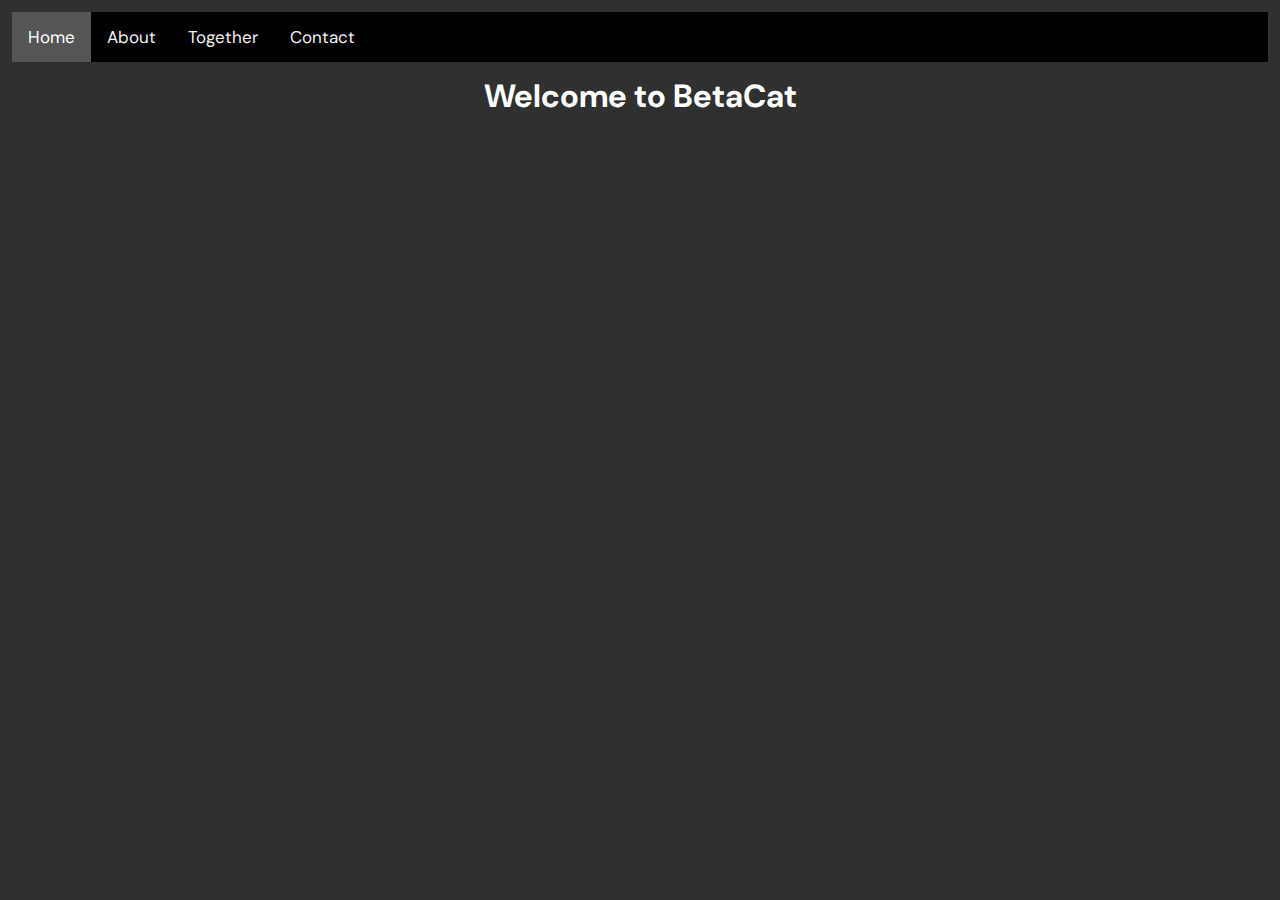
==== index.html @ e3a6175f "Initial commit" ====
<!DOCTYPE html>
<html>

<head>
  <meta charset="utf-8">
  <meta name="viewport" content="width=device-width">
  <title>BetaCat</title>
  <link href="styles/index.css" rel="stylesheet" type="text/css" />
  <link href="styles/base-style.css" rel="stylesheet" type="text/css" />
  <link rel="icon" type="image/x-icon" href="favicon.png">
  <link rel="stylesheet" href="https://fonts.googleapis.com/css?family=DM Sans&effect=neon|outline|emboss|shadow-multiple">
  <script src="javascript/index.js" defer></script>
  <script src="javascript/base-js.js" defer></script>
</head>

<body>
  <div class="topnav" id="myTopnav">
  <a class="active" href="./">Home</a>
  <a href="about.html">About</a>
  <a href="together_game.html">Together</a>
  <a href="contact.html">Contact</a>
  <a href="javascript:void(0);" class="icon" onclick="myFunction()">
    <i class="fa fa-bars">☰</i>
  </a>
</div>
  <h1 id="title">Welcome to BetaCat</h1>
</body>

</html>
---- styles/base-style.css ----
/* Basic website looks */
html, body {
  background-color: #303030;
  color: white;
  font-family: "DM Sans";
  margin: 10px;
}

#title {
  text-align: center;
}

/* Add a navigation bar */
.topnav {
  background-color: black;
  overflow: hidden;
  margin: -8px;
}

.topnav a {
  float: left;
  color: #f2f2f2;
  text-align: center;
  padding: 14px 16px;
  text-decoration: none;
  font-size: 17px;
}

.topnav a:hover {
  background-color: #777;
  color: black;
}

.topnav a.active {
  background-color: #555;
  color: white;
}

.topnav .icon {
  display: none;
}



@media screen and (max-width: 600px) {
  .topnav a:not(:first-child) {display: none;}
  .topnav a.icon {
    float: right;
    display: block;
  }
}


@media screen and (max-width: 600px) {
  .topnav.responsive {position: relative;}
  .topnav.responsive a.icon {
    position: absolute;
    right: 0;
    top: 0;
  }
  .topnav.responsive a {
    float: none;
    display: block;
    text-align: left;
  }
}
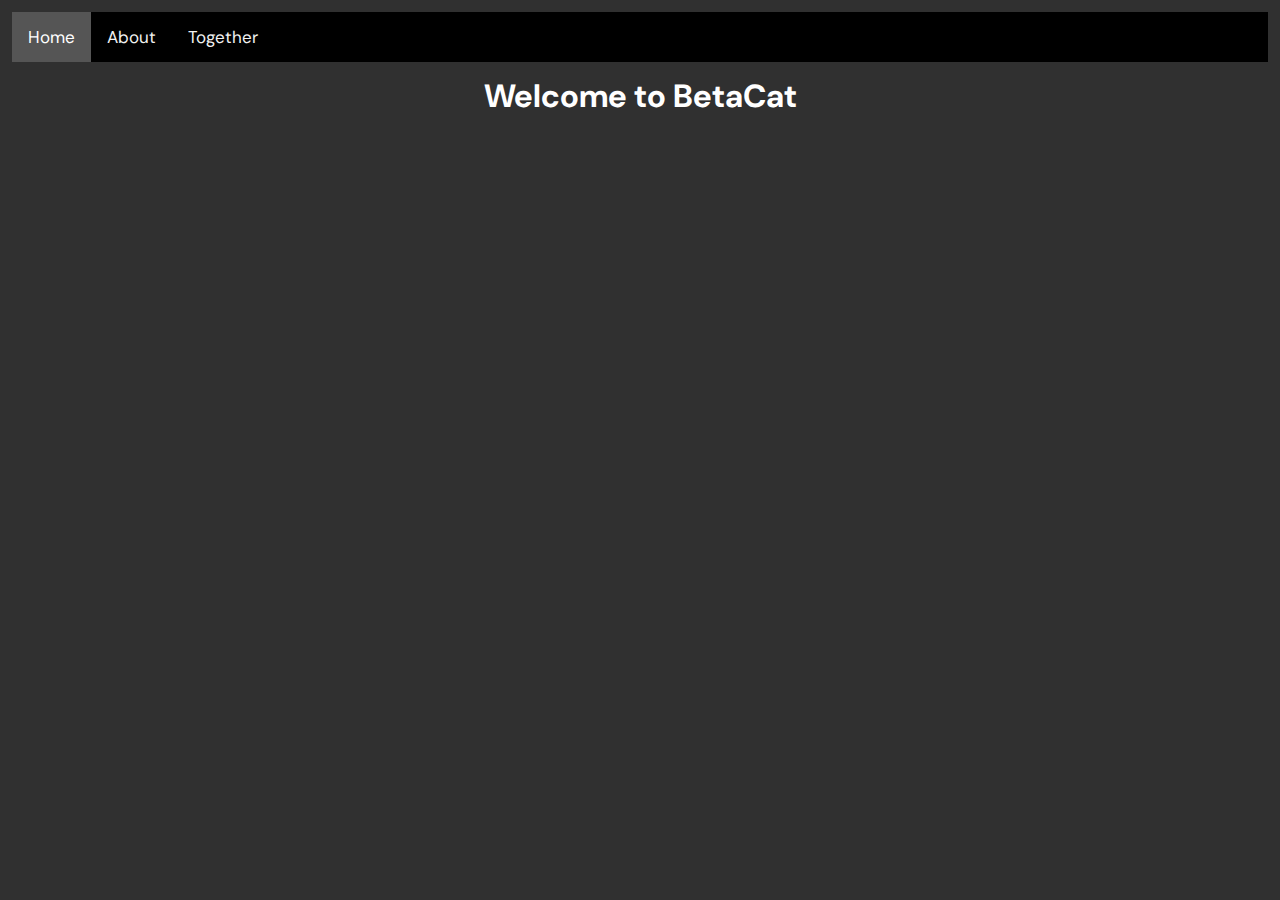
==== commit 63dbd345: "yes" ====
--- a/index.html
+++ b/index.html
@@ -18,7 +18,7 @@
   <a class="active" href="./">Home</a>
   <a href="about.html">About</a>
   <a href="together_game.html">Together</a>
-  <a href="contact.html">Contact</a>
+  <!--<a href="contact.html">Contact</a>-->
   <a href="javascript:void(0);" class="icon" onclick="myFunction()">
     <i class="fa fa-bars">☰</i>
   </a>
--- a/styles/base-style.css
+++ b/styles/base-style.css
@@ -29,6 +29,7 @@
 .topnav a:hover {
   background-color: #777;
   color: black;
+  border: 3px black;
 }
 
 .topnav a.active {
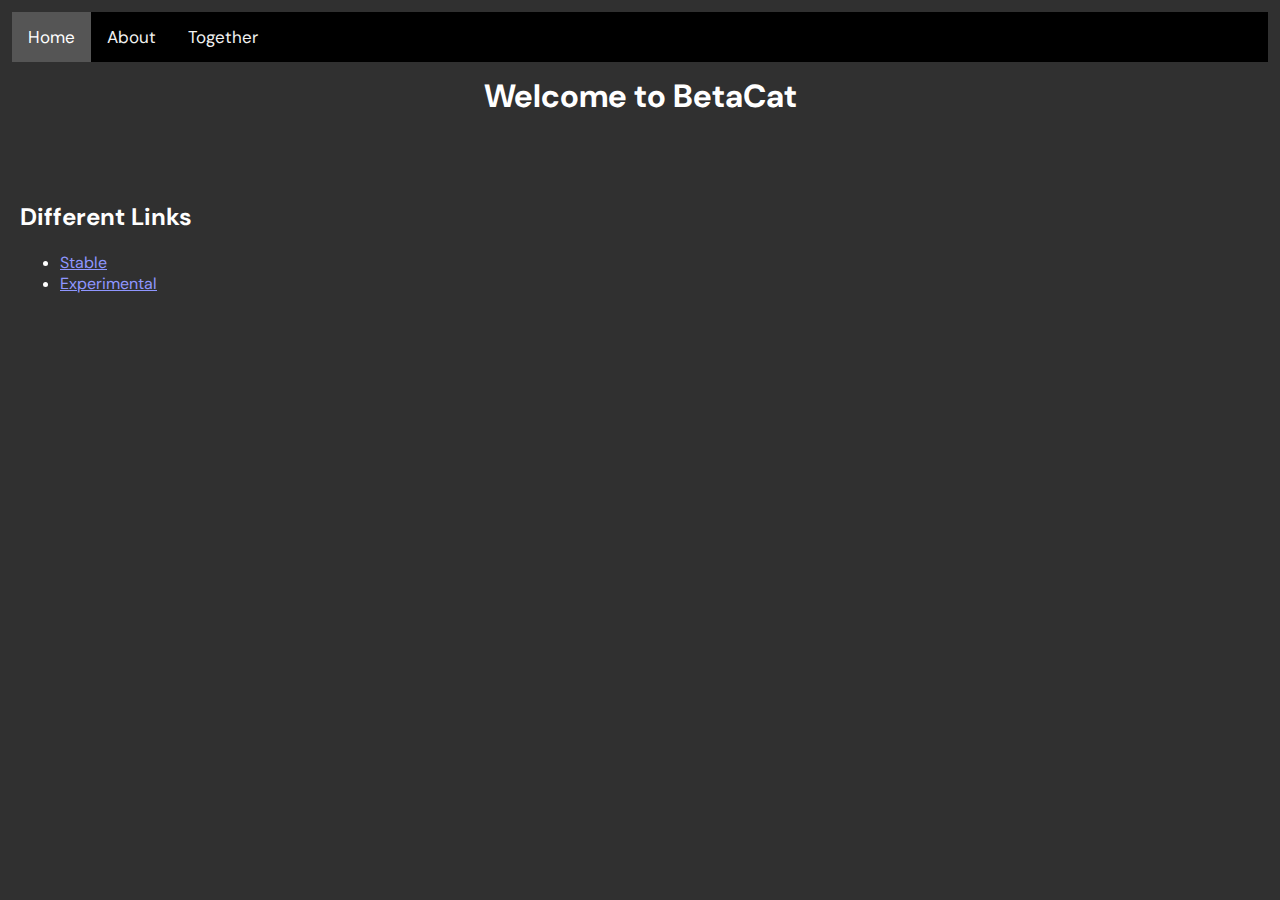
==== commit 5ce12552: "Check README.md for update logs" ====
--- a/index.html
+++ b/index.html
@@ -24,6 +24,12 @@
   </a>
 </div>
   <h1 id="title">Welcome to BetaCat</h1>
+  <br><br>
+  <h2>Different Links</h2>
+  <ul>
+    <li><a class="link" href="https://minystreem56.github.io/BetaCatWebsite/">Stable</a></li>
+    <li><a class="link" href="https://betacat.ian-codes.repl.co/">Experimental</a></li>
+  </ul>
 </body>
 
 </html>
--- a/styles/base-style.css
+++ b/styles/base-style.css
@@ -65,3 +65,7 @@
     text-align: left;
   }
 }
+
+.link {
+  color: #8f96ff;
+}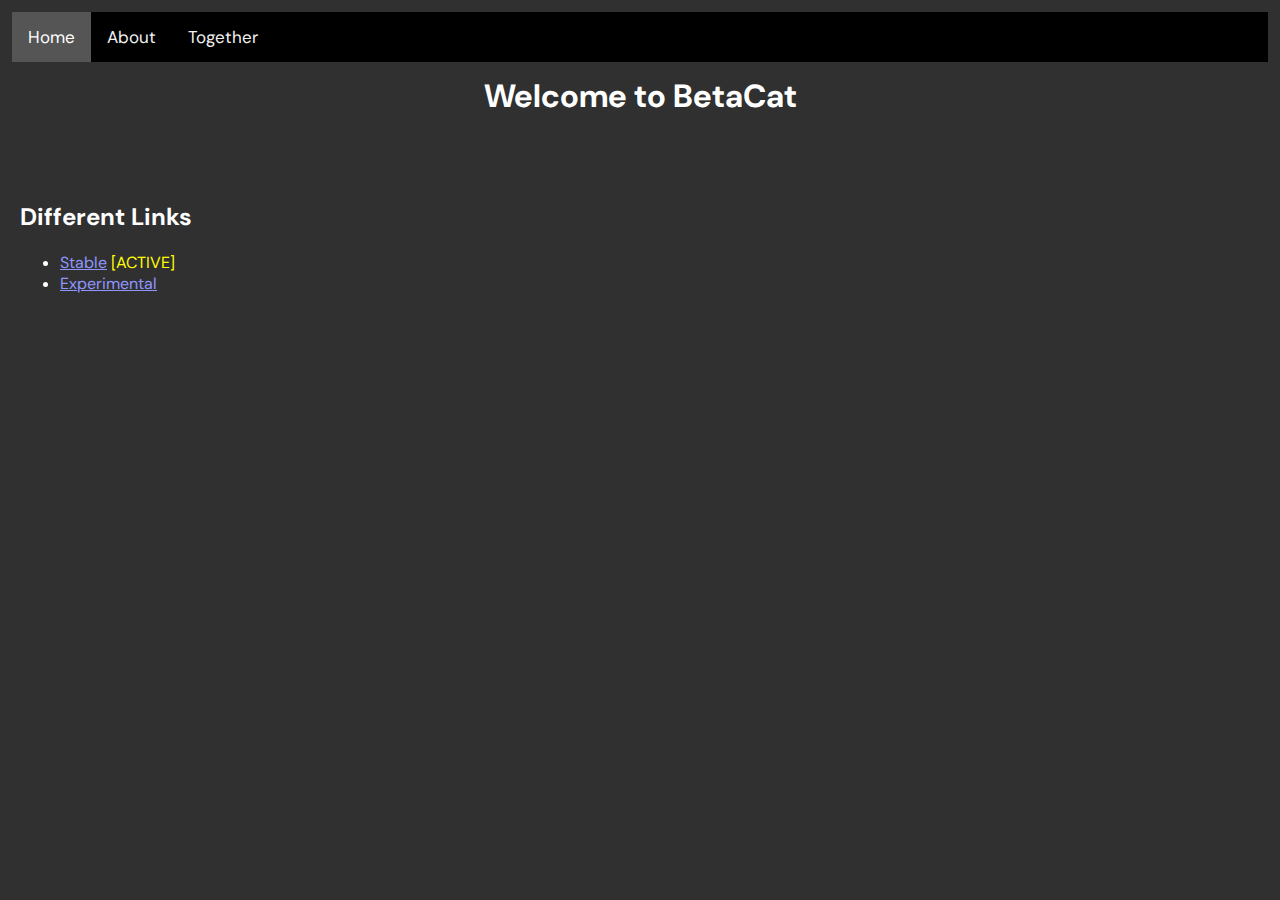
==== commit c2c491db: "Check README.md for update logs" ====
--- a/index.html
+++ b/index.html
@@ -27,7 +27,7 @@
   <br><br>
   <h2>Different Links</h2>
   <ul>
-    <li><a class="link" href="https://minystreem56.github.io/BetaCatWebsite/">Stable</a></li>
+    <li><a class="link" href="https://minystreem56.github.io/BetaCatWebsite/">Stable</a> <span class="switcher-active">[ACTIVE]</span></li>
     <li><a class="link" href="https://betacat.ian-codes.repl.co/">Experimental</a></li>
   </ul>
 </body>
--- a/styles/index.css
+++ b/styles/index.css
@@ -0,0 +1,3 @@
+.switcher-active {
+  color: yellow;
+}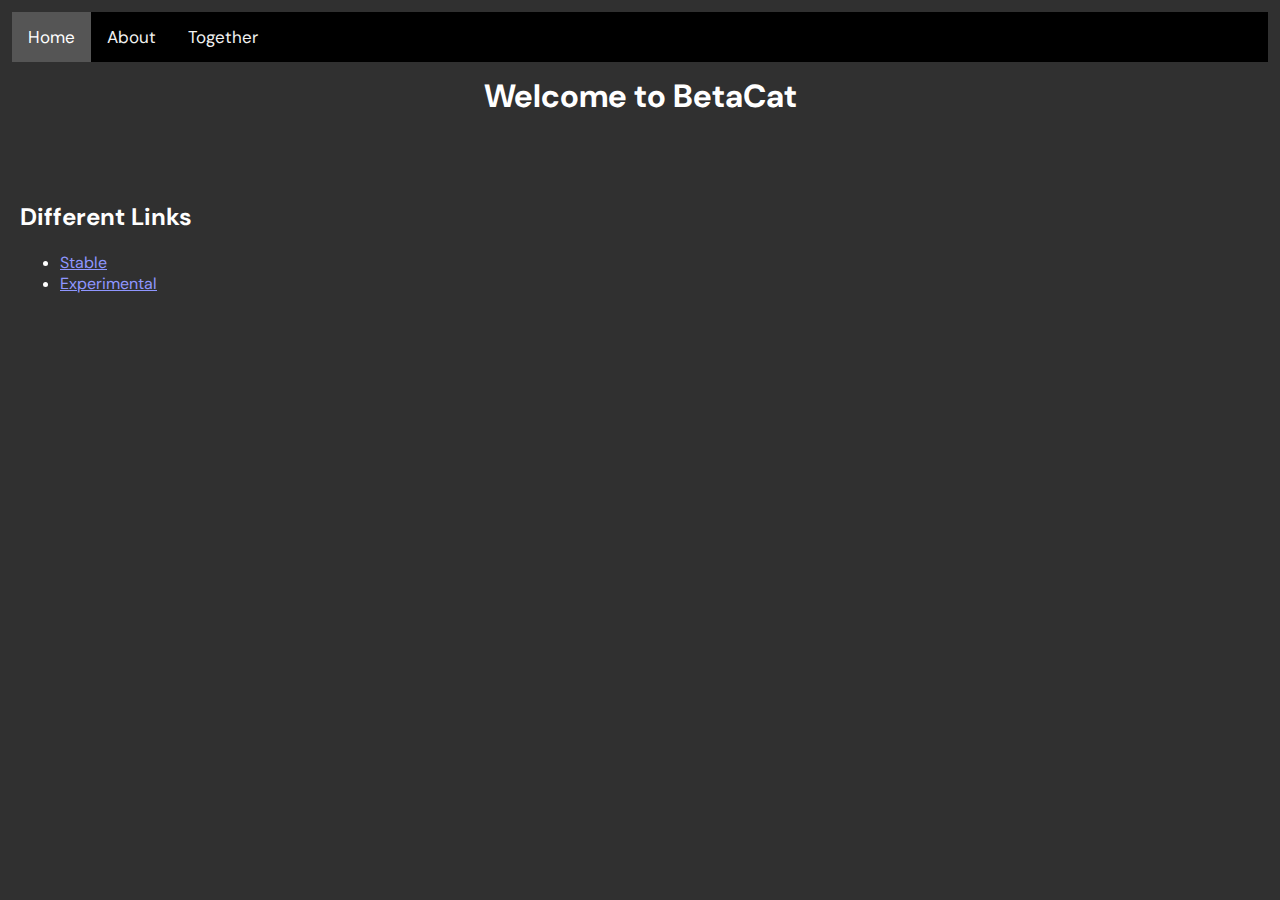
==== commit a6bd0590: "Check README.md for update logs" ====
--- a/index.html
+++ b/index.html
@@ -5,19 +5,19 @@
   <meta charset="utf-8">
   <meta name="viewport" content="width=device-width">
   <title>BetaCat</title>
-  <link href="styles/index.css" rel="stylesheet" type="text/css" />
-  <link href="styles/base-style.css" rel="stylesheet" type="text/css" />
+  <link href="assets/styles/index.css" rel="stylesheet" type="text/css" />
+  <link href="assets/styles/base-style.css" rel="stylesheet" type="text/css" />
   <link rel="icon" type="image/x-icon" href="favicon.png">
   <link rel="stylesheet" href="https://fonts.googleapis.com/css?family=DM Sans&effect=neon|outline|emboss|shadow-multiple">
-  <script src="javascript/index.js" defer></script>
-  <script src="javascript/base-js.js" defer></script>
+  <script src="assets/javascript/index.js" defer></script>
+  <script src="assets/javascript/base-js.js" defer></script>
 </head>
 
 <body>
   <div class="topnav" id="myTopnav">
   <a class="active" href="./">Home</a>
-  <a href="about.html">About</a>
-  <a href="together_game.html">Together</a>
+  <a href="about">About</a>
+  <a href="together">Together</a>
   <!--<a href="contact.html">Contact</a>-->
   <a href="javascript:void(0);" class="icon" onclick="myFunction()">
     <i class="fa fa-bars">☰</i>
@@ -27,8 +27,8 @@
   <br><br>
   <h2>Different Links</h2>
   <ul>
-    <li><a class="link" href="https://minystreem56.github.io/BetaCatWebsite/">Stable</a> <span class="switcher-active">[ACTIVE]</span></li>
-    <li><a class="link" href="https://betacat.ian-codes.repl.co/">Experimental</a></li>
+    <li><a class="link" href="https://minystreem56.github.io/BetaCatWebsite/">Stable</a> <span class="switcher-active" id="sa-stable">[ACTIVE]</span></li>
+    <li><a class="link" href="https://betacat.ian-codes.repl.co/">Experimental</a> <span class="switcher-active" id="sa-experimental">[ACTIVE]</span></li>
   </ul>
 </body>
 
--- a/assets/styles/index.css
+++ b/assets/styles/index.css
@@ -0,0 +1,3 @@
+.switcher-active {
+  color: yellow;
+}--- a/assets/styles/base-style.css
+++ b/assets/styles/base-style.css
@@ -0,0 +1,71 @@
+/* Basic website looks */
+html, body {
+  background-color: #303030;
+  color: white;
+  font-family: "DM Sans";
+  margin: 10px;
+}
+
+#title {
+  text-align: center;
+}
+
+/* Add a navigation bar */
+.topnav {
+  background-color: black;
+  overflow: hidden;
+  margin: -8px;
+}
+
+.topnav a {
+  float: left;
+  color: #f2f2f2;
+  text-align: center;
+  padding: 14px 16px;
+  text-decoration: none;
+  font-size: 17px;
+}
+
+.topnav a:hover {
+  background-color: #777;
+  color: black;
+  border: 3px black;
+}
+
+.topnav a.active {
+  background-color: #555;
+  color: white;
+}
+
+.topnav .icon {
+  display: none;
+}
+
+
+
+@media screen and (max-width: 600px) {
+  .topnav a:not(:first-child) {display: none;}
+  .topnav a.icon {
+    float: right;
+    display: block;
+  }
+}
+
+
+@media screen and (max-width: 600px) {
+  .topnav.responsive {position: relative;}
+  .topnav.responsive a.icon {
+    position: absolute;
+    right: 0;
+    top: 0;
+  }
+  .topnav.responsive a {
+    float: none;
+    display: block;
+    text-align: left;
+  }
+}
+
+.link {
+  color: #8f96ff;
+}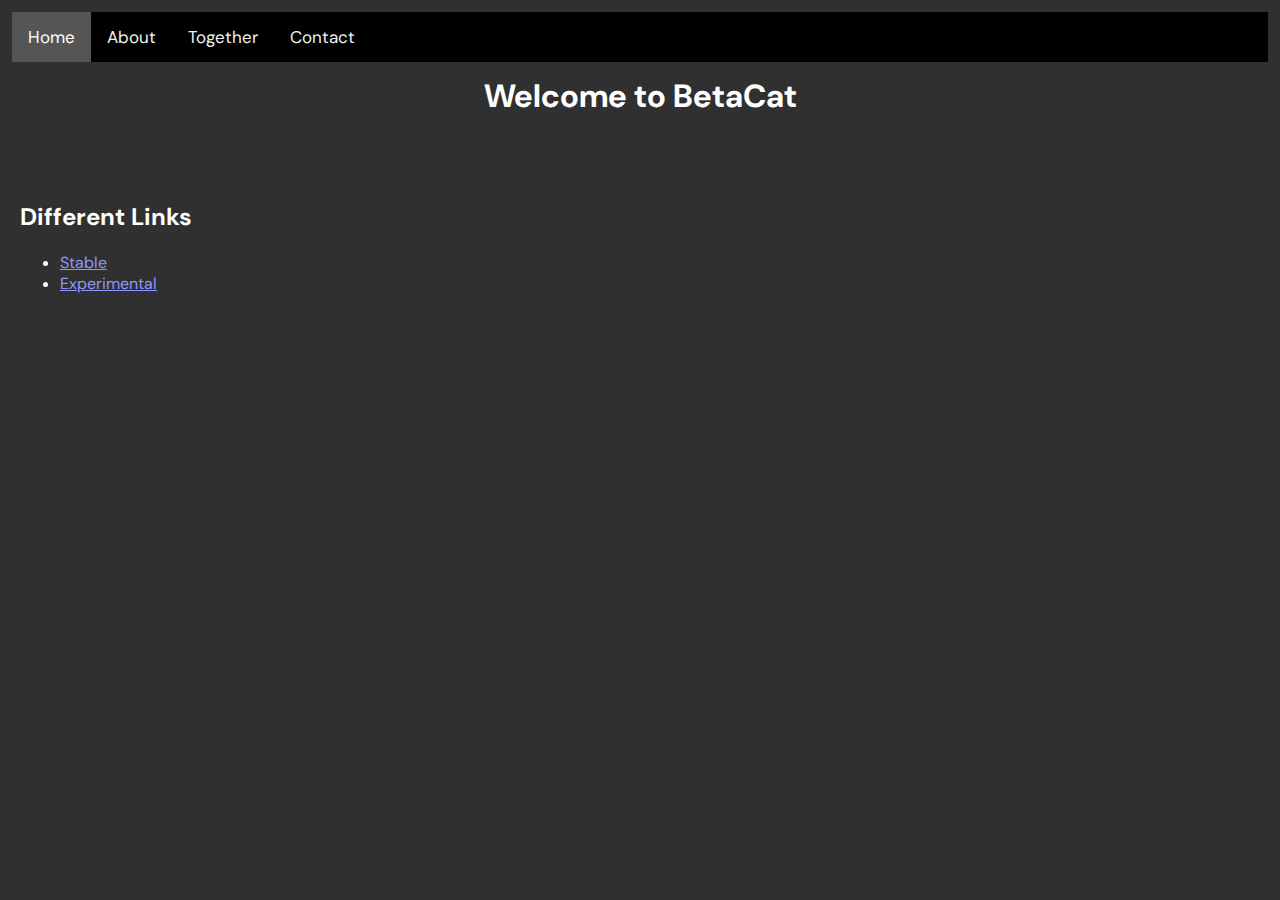
==== commit 050ac28d: "Check README.md for update logs" ====
--- a/index.html
+++ b/index.html
@@ -18,7 +18,7 @@
   <a class="active" href="./">Home</a>
   <a href="about">About</a>
   <a href="together">Together</a>
-  <!--<a href="contact.html">Contact</a>-->
+  <a href="contact">Contact</a>
   <a href="javascript:void(0);" class="icon" onclick="myFunction()">
     <i class="fa fa-bars">☰</i>
   </a>
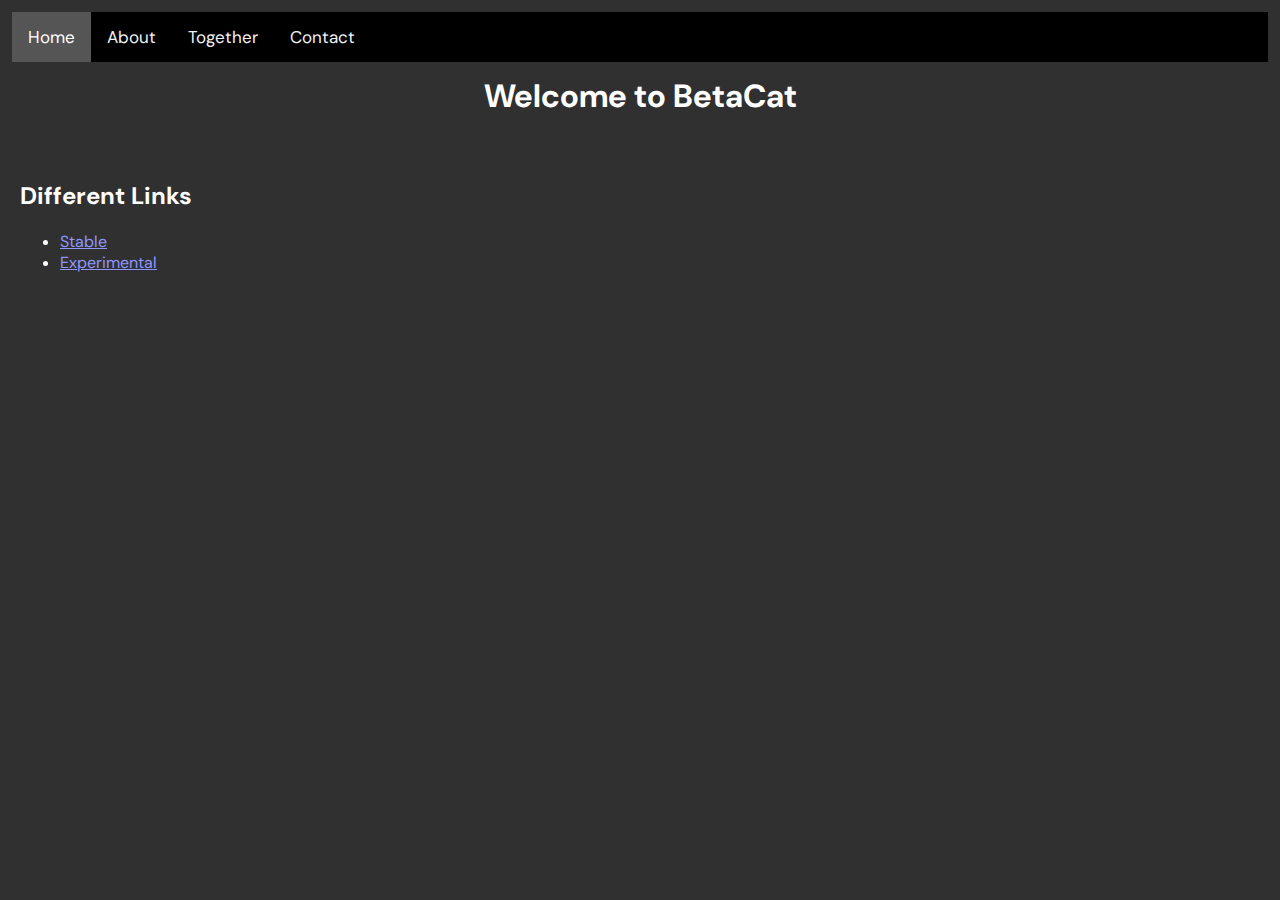
==== commit d1b672ae: "Check README.md for update logs" ====
--- a/index.html
+++ b/index.html
@@ -24,7 +24,7 @@
   </a>
 </div>
   <h1 id="title">Welcome to BetaCat</h1>
-  <br><br>
+  <br>
   <h2>Different Links</h2>
   <ul>
     <li><a class="link" href="https://minystreem56.github.io/BetaCatWebsite/">Stable</a> <span class="switcher-active" id="sa-stable">[ACTIVE]</span></li>
